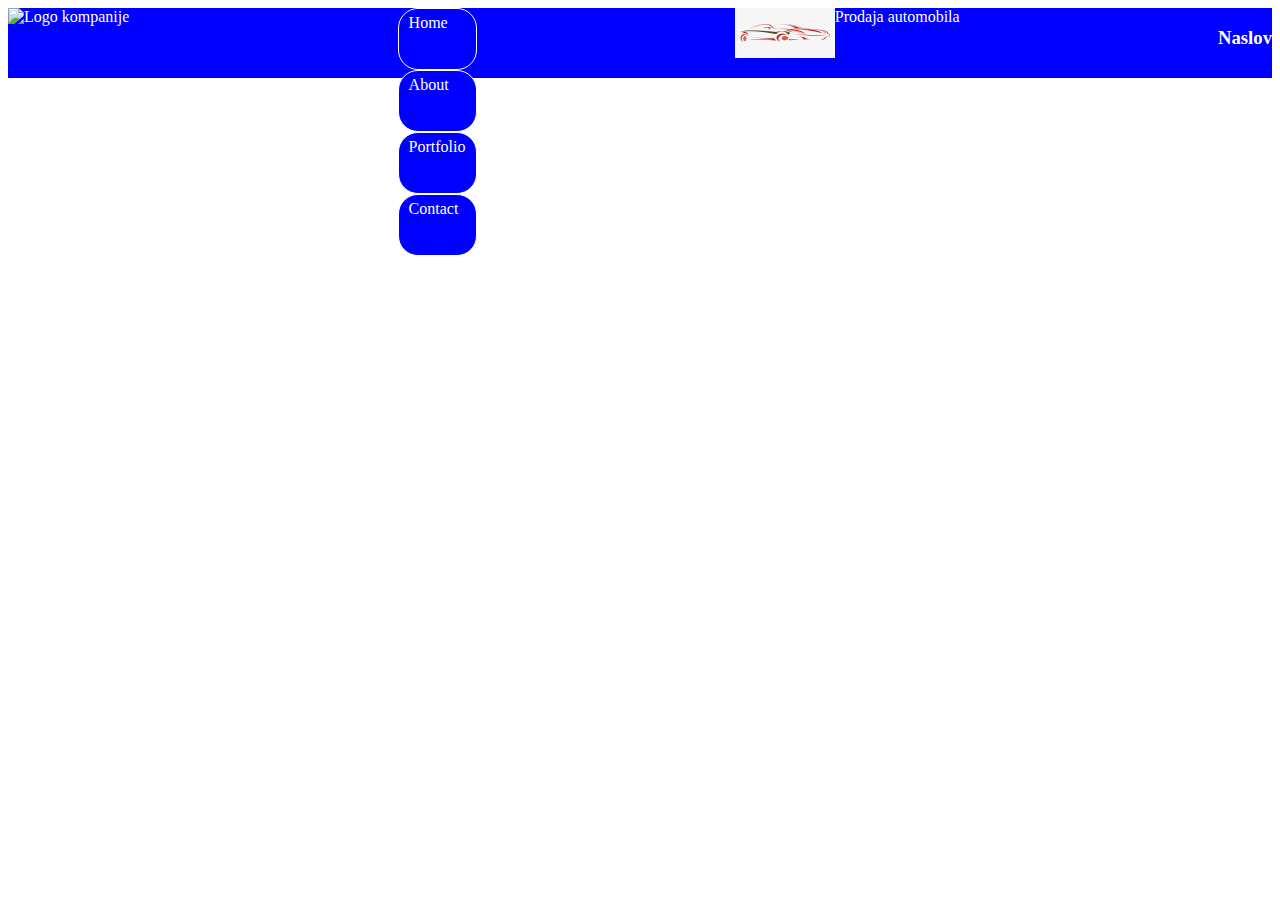
==== index.html @ 0a60b8e2 "Merge branch 'master' of https://github.com/Rastkocode/web-agencija" ====
<!DOCTYPE html>
<html lang="en">

<head>
    <meta charset="UTF-8">
    <meta name="viewport" content="width=device-width, initial-scale=1.0">
    <meta http-equiv="X-UA-Compatible" content="ie=edge">
    <link rel="stylesheet" href="css.css" type="text/css">
    <title>Cash and Car - dobrodošli</title>
</head>

<body>
    <div class="container">
        <div class="logo">
            <img src="" alt="Logo kompanije">
        </div>
        <nav class="container_1">
            <a href="index.html">Home</a>
            <a href="about.html">About</a>
            <a href="portfolio.html">Portfolio</a>
            <a href="contact.html">Contact</a>
        </nav>
    <body>
        <div class="container">
            <div class="logo">
                <img src="pics/logo.jpg" alt="Logo kompanije">
            </div>
            Prodaja automobila

    </div>
    <h3>Naslov</h3>

</body>

</html>
---- css.css ----
.container {
    background: blue;
    color: white;
    display: flex;
    flex-direction: row;
    justify-content: space-between;
    
}

.container_1 {
    
    
    height: 70px;
    flex-direction: row;
    justify-content: center;
    align-items: center;
}

.container_1 a {
    display: block;
    height: 50px;
    background: blue;
    color: white;
    text-decoration: none;
    margin-left: 10px;
    border: 1px solid white;
    border-radius: 20px;
    padding: 5px 10px;
}

.container_1 a:hover {
    background: darkblue;
    color: orange;
    text-transform: uppercase;
    
}

.logo img{
    height: 50px;
    width: 100px;
}

.meni img{
    height: 50px;
    width: 50px;
}
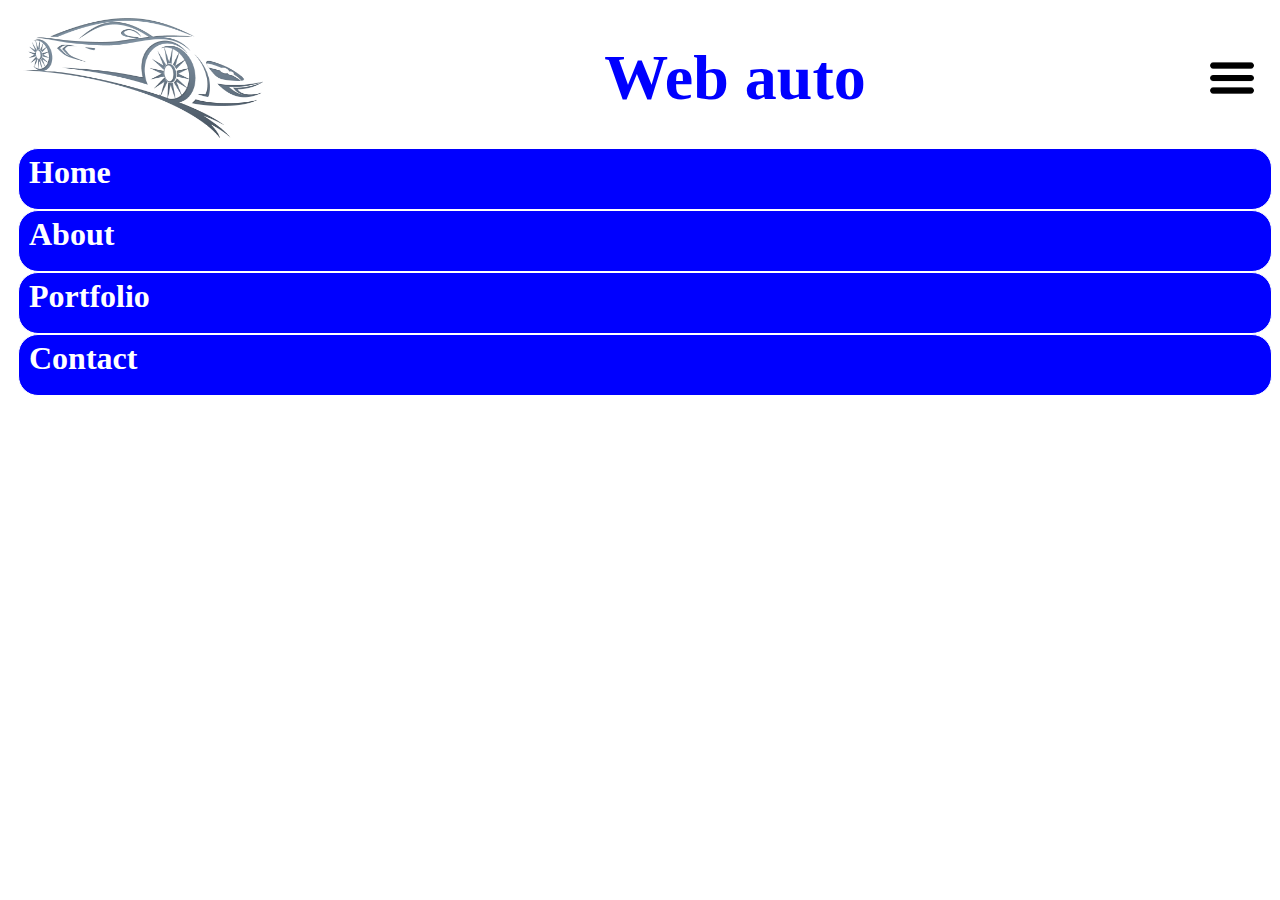
==== commit fce95f5f: "Promena dizajna navigacije" ====
--- a/index.html
+++ b/index.html
@@ -1,35 +1,35 @@
-<!DOCTYPE html>
-<html lang="en">
+<h1>
+    <html lang="en">
 
-<head>
-    <meta charset="UTF-8">
-    <meta name="viewport" content="width=device-width, initial-scale=1.0">
-    <meta http-equiv="X-UA-Compatible" content="ie=edge">
-    <link rel="stylesheet" href="css.css" type="text/css">
-    <title>Cash and Car - dobrodošli</title>
-</head>
+    <head>
+        <meta charset="UTF-8">
+        <meta name="viewport" content="width=device-width, initial-scale=1.0">
+        <meta http-equiv="X-UA-Compatible" content="ie=edge">
+        <link rel="stylesheet" href="css.css" type="text/css">
+        <title>Web Auto - dobrodošli</title>
+    </head>
 
-<body>
-    <div class="container">
-        <div class="logo">
-            <img src="" alt="Logo kompanije">
+    <body>
+        <div class="container">
+            <div class="logo">
+                <a href="#"><img src="pics/car_logo.png" alt="Logo kompanije"></a>
+            </div>
+            <h1>Web auto</h1>
+            <div class="meni">
+                <img src="pics/meni_slika.png" alt="Slika meni ikone">
+            </div>
         </div>
         <nav class="container_1">
-            <a href="index.html">Home</a>
+            <a href="#">Home</a>
             <a href="about.html">About</a>
             <a href="portfolio.html">Portfolio</a>
             <a href="contact.html">Contact</a>
         </nav>
-    <body>
-        <div class="container">
-            <div class="logo">
-                <img src="pics/logo.jpg" alt="Logo kompanije">
-            </div>
-            Prodaja automobila
 
-    </div>
-    <h3>Naslov</h3>
 
-</body>
 
-</html>+
+    </body>
+
+    </html>
+</h1>--- a/css.css
+++ b/css.css
@@ -1,9 +1,11 @@
 .container {
-    background: blue;
-    color: white;
+    background: white;
+    color: blue;
     display: flex;
     flex-direction: row;
     justify-content: space-between;
+    align-items: center;
+    height: 140px;
     
 }
 
@@ -36,11 +38,14 @@
 }
 
 .logo img{
-    height: 50px;
-    width: 100px;
+    height: 120px;
+    width: 240px;
+    margin-left: 15px;
+    
 }
 
 .meni img{
     height: 50px;
     width: 50px;
+    margin-right: 15px;
 }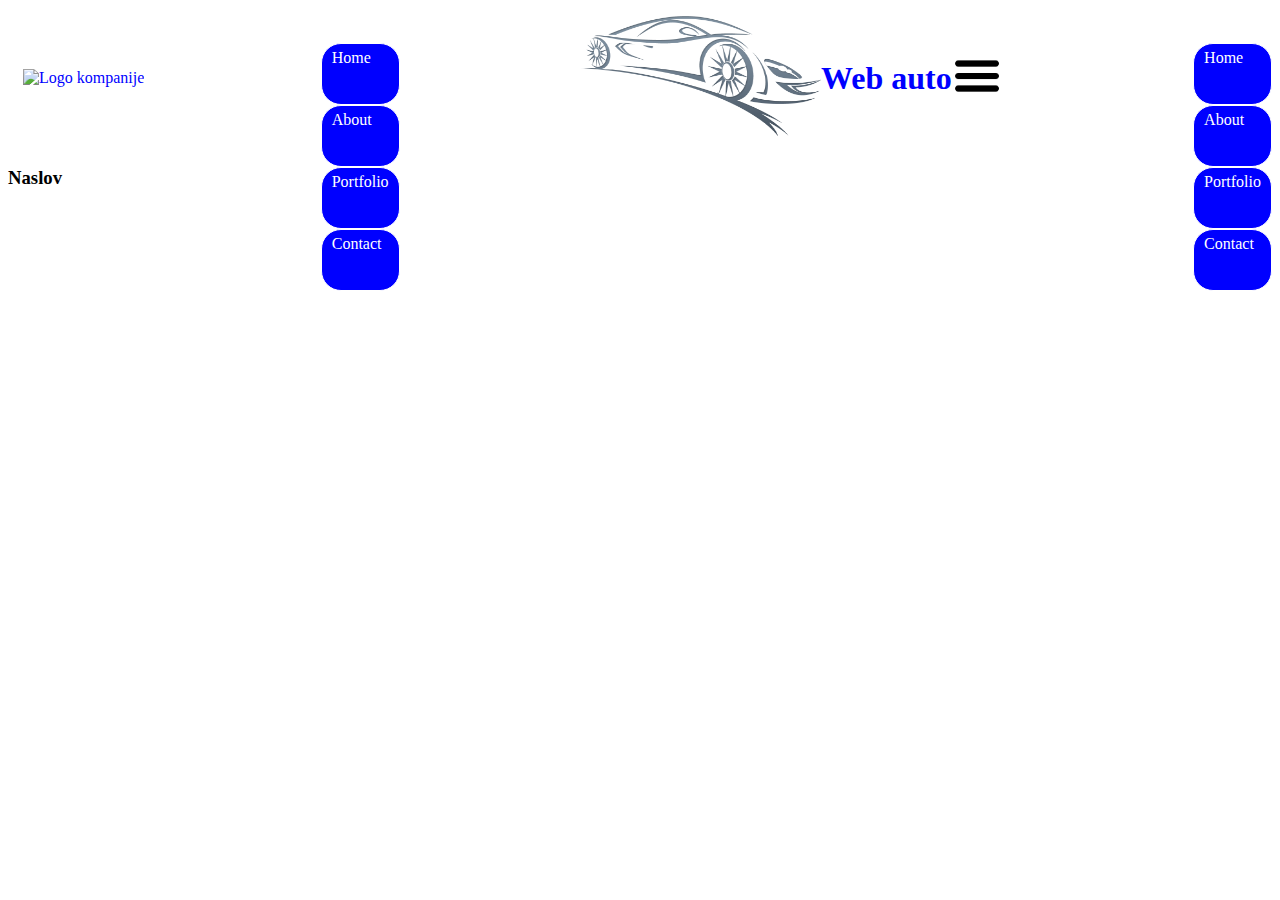
==== commit 84036e77: "Merge branch 'master' of https://github.com/Rastkocode/web-agencija" ====
--- a/index.html
+++ b/index.html
@@ -1,5 +1,5 @@
-<h1>
-    <html lang="en">
+<!DOCTYPE html>
+<html lang="en">
 
     <head>
         <meta charset="UTF-8">
@@ -9,6 +9,17 @@
         <title>Web Auto - dobrodošli</title>
     </head>
 
+<body>
+    <div class="container">
+        <div class="logo">
+            <img src="" alt="Logo kompanije">
+        </div>
+        <nav class="container_1">
+            <a href="index.html">Home</a>
+            <a href="about.html">About</a>
+            <a href="portfolio.html">Portfolio</a>
+            <a href="contact.html">Contact</a>
+        </nav>
     <body>
         <div class="container">
             <div class="logo">
@@ -28,8 +39,9 @@
 
 
 
+    </div>
+    <h3>Naslov</h3>
 
-    </body>
+</body>
 
-    </html>
-</h1>+</html>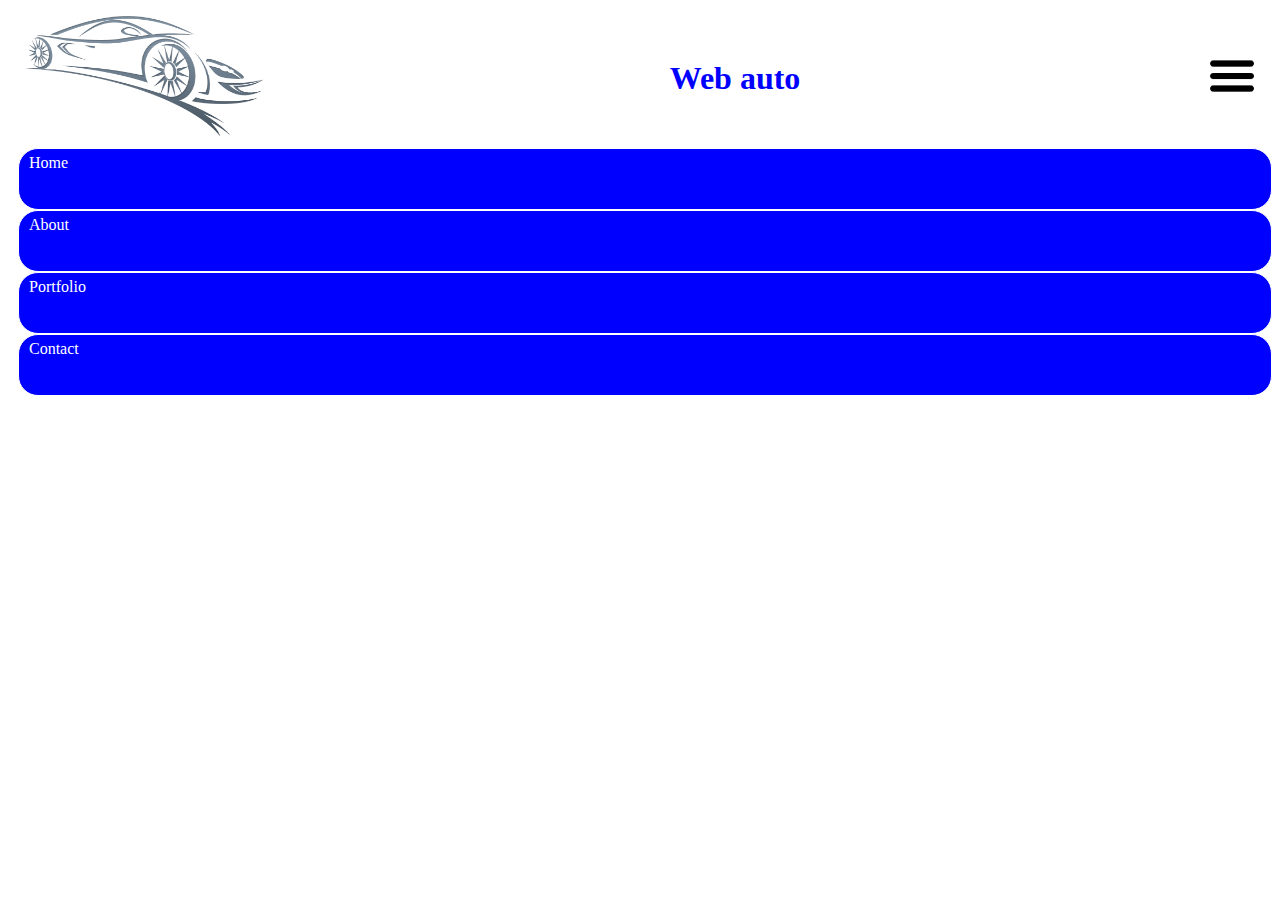
==== commit 69ec158a: "Nova promena" ====
--- a/index.html
+++ b/index.html
@@ -1,46 +1,35 @@
 <!DOCTYPE html>
 <html lang="en">
 
-    <head>
-        <meta charset="UTF-8">
-        <meta name="viewport" content="width=device-width, initial-scale=1.0">
-        <meta http-equiv="X-UA-Compatible" content="ie=edge">
-        <link rel="stylesheet" href="css.css" type="text/css">
-        <title>Web Auto - dobrodošli</title>
-    </head>
+<head>
+    <meta charset="UTF-8">
+    <meta name="viewport" content="width=device-width, initial-scale=1.0">
+    <meta http-equiv="X-UA-Compatible" content="ie=edge">
+    <link rel="stylesheet" href="css.css" type="text/css">
+    <title>Web Auto - dobrodošli</title>
+</head>
 
 <body>
     <div class="container">
         <div class="logo">
-            <img src="" alt="Logo kompanije">
+            <a href="#"><img src="pics/car_logo.png" alt="Logo kompanije"></a>
         </div>
-        <nav class="container_1">
-            <a href="index.html">Home</a>
-            <a href="about.html">About</a>
-            <a href="portfolio.html">Portfolio</a>
-            <a href="contact.html">Contact</a>
-        </nav>
-    <body>
-        <div class="container">
-            <div class="logo">
-                <a href="#"><img src="pics/car_logo.png" alt="Logo kompanije"></a>
-            </div>
-            <h1>Web auto</h1>
-            <div class="meni">
-                <img src="pics/meni_slika.png" alt="Slika meni ikone">
-            </div>
+        <h1>Web auto</h1>
+        <div class="meni">
+            <img src="pics/meni_slika.png" alt="Slika meni ikone">
         </div>
-        <nav class="container_1">
-            <a href="#">Home</a>
-            <a href="about.html">About</a>
-            <a href="portfolio.html">Portfolio</a>
-            <a href="contact.html">Contact</a>
-        </nav>
+    </div>
+    <nav class="container_1">
+        <a href="#">Home</a>
+        <a href="about.html">About</a>
+        <a href="portfolio.html">Portfolio</a>
+        <a href="contact.html">Contact</a>
+    </nav>
 
 
 
-    </div>
-    <h3>Naslov</h3>
+    
+
 
 </body>
 
--- a/css.css
+++ b/css.css
@@ -10,7 +10,6 @@
 }
 
 .container_1 {
-    
     
     height: 70px;
     flex-direction: row;
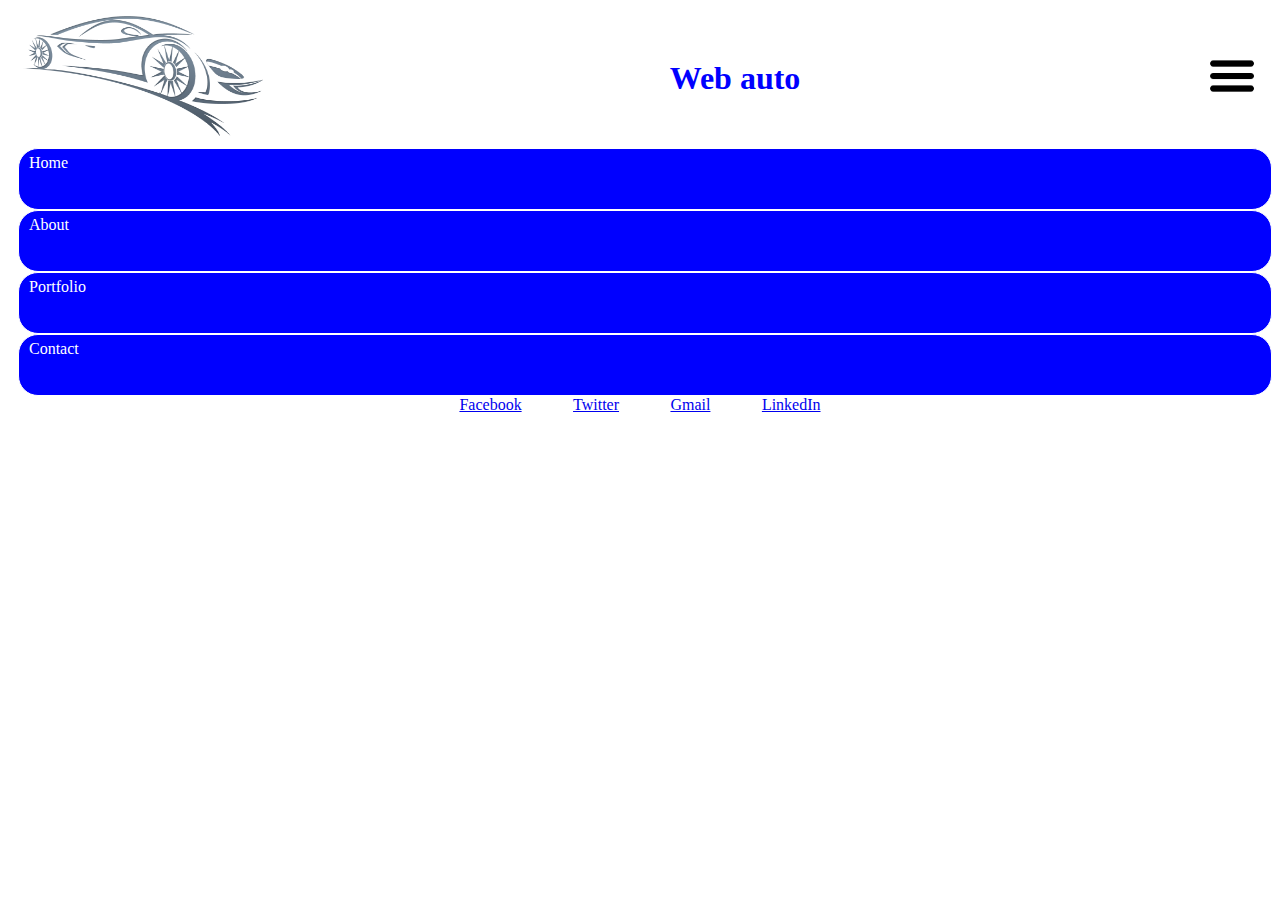
==== commit ac5efa3e: "Footer u index.html - u" ====
--- a/index.html
+++ b/index.html
@@ -26,6 +26,13 @@
         <a href="contact.html">Contact</a>
     </nav>
 
+    <footer class="footer">
+        <a href="index.html">Facebook</a>
+        <a href="about.html">Twitter</a>
+        <a href="portfolio.html">Gmail</a>
+        <a href="contact.html">LinkedIn</a>
+    </footer>
+
 
 
     
--- a/css.css
+++ b/css.css
@@ -11,7 +11,6 @@
 
 .container_1 {
     
-    height: 70px;
     flex-direction: row;
     justify-content: center;
     align-items: center;
@@ -47,4 +46,13 @@
     height: 50px;
     width: 50px;
     margin-right: 15px;
+}
+
+.footer {
+
+    display: flex;
+    flex-direction: row;
+    justify-content: space-evenly;
+    padding-left: 400px;
+    padding-right: 400px;
 }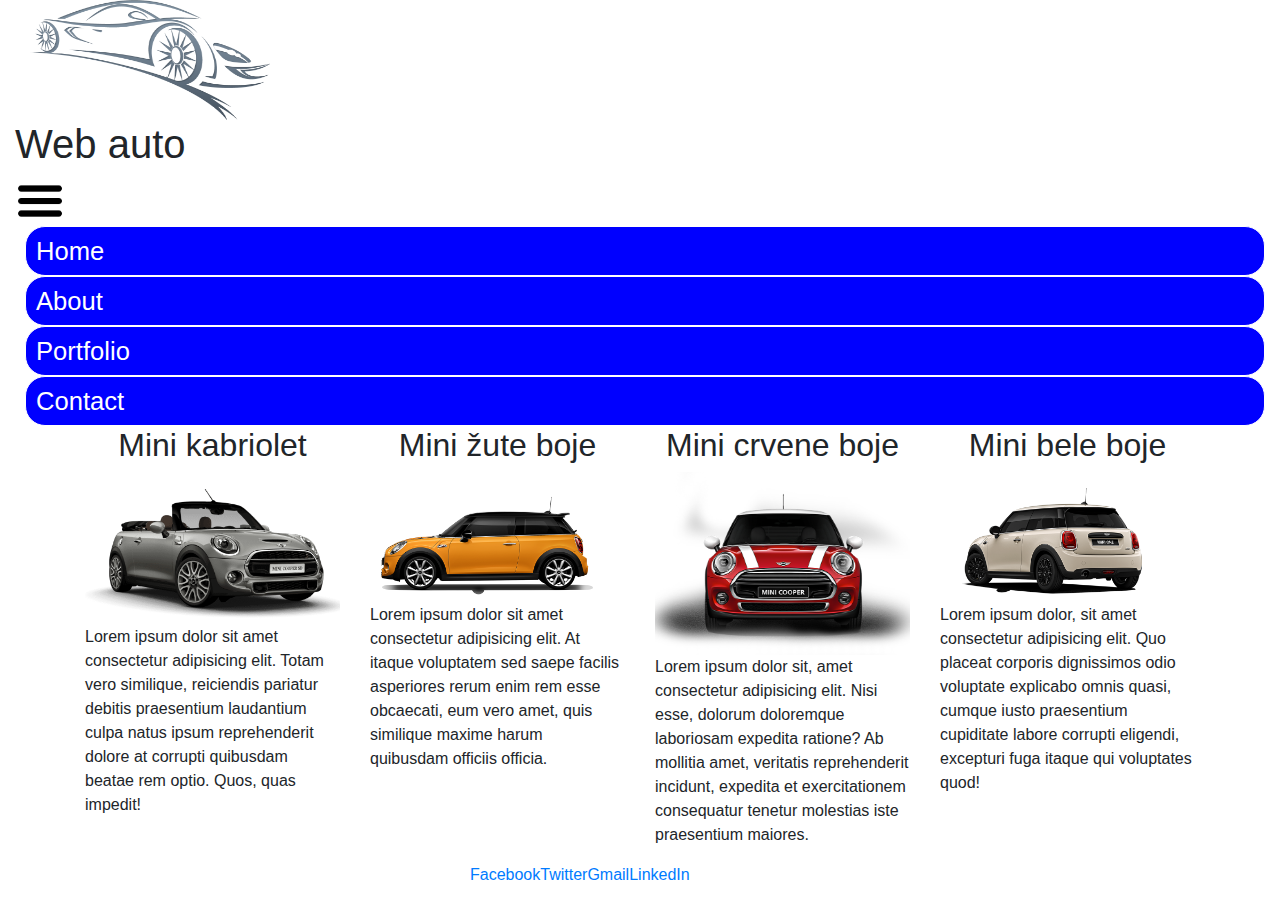
==== commit 866e8316: "verzija sa časa" ====
--- a/index.html
+++ b/index.html
@@ -5,38 +5,93 @@
     <meta charset="UTF-8">
     <meta name="viewport" content="width=device-width, initial-scale=1.0">
     <meta http-equiv="X-UA-Compatible" content="ie=edge">
+    <link rel="stylesheet" href="https://stackpath.bootstrapcdn.com/bootstrap/4.4.1/css/bootstrap.min.css"
+        integrity="sha384-Vkoo8x4CGsO3+Hhxv8T/Q5PaXtkKtu6ug5TOeNV6gBiFeWPGFN9MuhOf23Q9Ifjh" crossorigin="anonymous">
     <link rel="stylesheet" href="css.css" type="text/css">
     <title>Web Auto - dobrodošli</title>
 </head>
 
 <body>
-    <div class="container">
-        <div class="logo">
-            <a href="#"><img src="pics/car_logo.png" alt="Logo kompanije"></a>
+    <div class="container-fluid">
+
+        <div class="row">
+            <div class="col-12">
+                <div class="logo">
+                    <a href="#"><img src="pics/car_logo.png" alt="Logo kompanije"></a>
+                </div>
+                <h1>Web auto</h1>
+                <div class="meni">
+                    <img src="pics/meni_slika.png" alt="Slika meni ikone">
+                </div>
+            </div>
         </div>
-        <h1>Web auto</h1>
-        <div class="meni">
-            <img src="pics/meni_slika.png" alt="Slika meni ikone">
+
+        <nav class="container_1">
+            <a href="#">Home</a>
+            <a href="about.html">About</a>
+            <a href="portfolio.html">Portfolio</a>
+            <a href="contact.html">Contact</a>
+        </nav>
+
+        <div class="container">
+            <div class="row">
+                <div class="col-12 col-md-6 col-lg-4 col-xl-3">
+                    <h2>Mini kabriolet</h2>
+                    <img class="img-fluid" src="pics/mini_cabrio.png" alt="Slika Mini kabriolet">
+                    <p>
+                        Lorem ipsum dolor sit amet consectetur adipisicing elit. Totam vero similique, reiciendis
+                        pariatur
+                        debitis praesentium laudantium culpa natus ipsum reprehenderit dolore at corrupti quibusdam
+                        beatae rem
+                        optio. Quos, quas impedit!
+                    </p>
+                </div>
+
+
+                <div class="col-12 col-md-6 col-lg-4 col-xl-3">
+                    <h2>Mini žute boje</h2>
+                    <img class="img-fluid" src="pics/mini_zuti.png" alt="Slika Mini žute boje">
+                    <p>Lorem ipsum dolor sit amet consectetur adipisicing elit. At itaque voluptatem sed saepe facilis
+                        asperiores rerum enim rem esse obcaecati, eum vero amet, quis similique maxime harum quibusdam
+                        officiis
+                        officia.</p>
+                </div>
+
+                <div class="col-12 col-md-6 col-lg-4 col-xl-3">
+                    <h2>Mini crvene boje</h2>
+                    <img class="img-fluid" src="pics/mini_crveni.png" alt="Slika Mini crvene boje">
+                    <p>Lorem ipsum dolor sit, amet consectetur adipisicing elit. Nisi esse, dolorum doloremque
+                        laboriosam
+                        expedita ratione? Ab mollitia amet, veritatis reprehenderit incidunt, expedita et exercitationem
+                        consequatur tenetur molestias iste praesentium maiores.</p>
+                </div>
+                <div class="col-12 col-md-6 col-lg-4 col-xl-3">
+                    <h2>Mini bele boje</h2>
+                    <img class="img-fluid" src="pics/mini_beli.png" alt="Slika Mini bele boje">
+                    <p>Lorem ipsum dolor, sit amet consectetur adipisicing elit. Quo placeat corporis dignissimos odio
+                        voluptate explicabo omnis quasi, cumque iusto praesentium cupiditate labore corrupti eligendi,
+                        excepturi fuga itaque qui voluptates quod!</p>
+                </div>
+
+                <footer class="footer">
+                    <a href="index.html">Facebook</a>
+                    <a href="about.html">Twitter</a>
+                    <a href="portfolio.html">Gmail</a>
+                    <a href="contact.html">LinkedIn</a>
+                </footer>
+            </div>
         </div>
     </div>
-    <nav class="container_1">
-        <a href="#">Home</a>
-        <a href="about.html">About</a>
-        <a href="portfolio.html">Portfolio</a>
-        <a href="contact.html">Contact</a>
-    </nav>
 
-    <footer class="footer">
-        <a href="index.html">Facebook</a>
-        <a href="about.html">Twitter</a>
-        <a href="portfolio.html">Gmail</a>
-        <a href="contact.html">LinkedIn</a>
-    </footer>
-
-
-
-    
-
+    <script src="https://code.jquery.com/jquery-3.4.1.slim.min.js"
+        integrity="sha384-J6qa4849blE2+poT4WnyKhv5vZF5SrPo0iEjwBvKU7imGFAV0wwj1yYfoRSJoZ+n"
+        crossorigin="anonymous"></script>
+    <script src="https://cdn.jsdelivr.net/npm/popper.js@1.16.0/dist/umd/popper.min.js"
+        integrity="sha384-Q6E9RHvbIyZFJoft+2mJbHaEWldlvI9IOYy5n3zV9zzTtmI3UksdQRVvoxMfooAo"
+        crossorigin="anonymous"></script>
+    <script src="https://stackpath.bootstrapcdn.com/bootstrap/4.4.1/js/bootstrap.min.js"
+        integrity="sha384-wfSDF2E50Y2D1uUdj0O3uMBJnjuUD4Ih7YwaYd1iqfktj0Uod8GCExl3Og8ifwB6"
+        crossorigin="anonymous"></script>
 
 </body>
 
--- a/css.css
+++ b/css.css
@@ -1,16 +1,8 @@
-.container {
-    background: white;
-    color: blue;
-    display: flex;
-    flex-direction: row;
-    justify-content: space-between;
-    align-items: center;
-    height: 140px;
-    
-}
+
+
 
 .container_1 {
-    
+    font-size: 1.6em;
     flex-direction: row;
     justify-content: center;
     align-items: center;
@@ -55,4 +47,8 @@
     justify-content: space-evenly;
     padding-left: 400px;
     padding-right: 400px;
-}+}
+h2 {
+    text-align: center;
+}
+
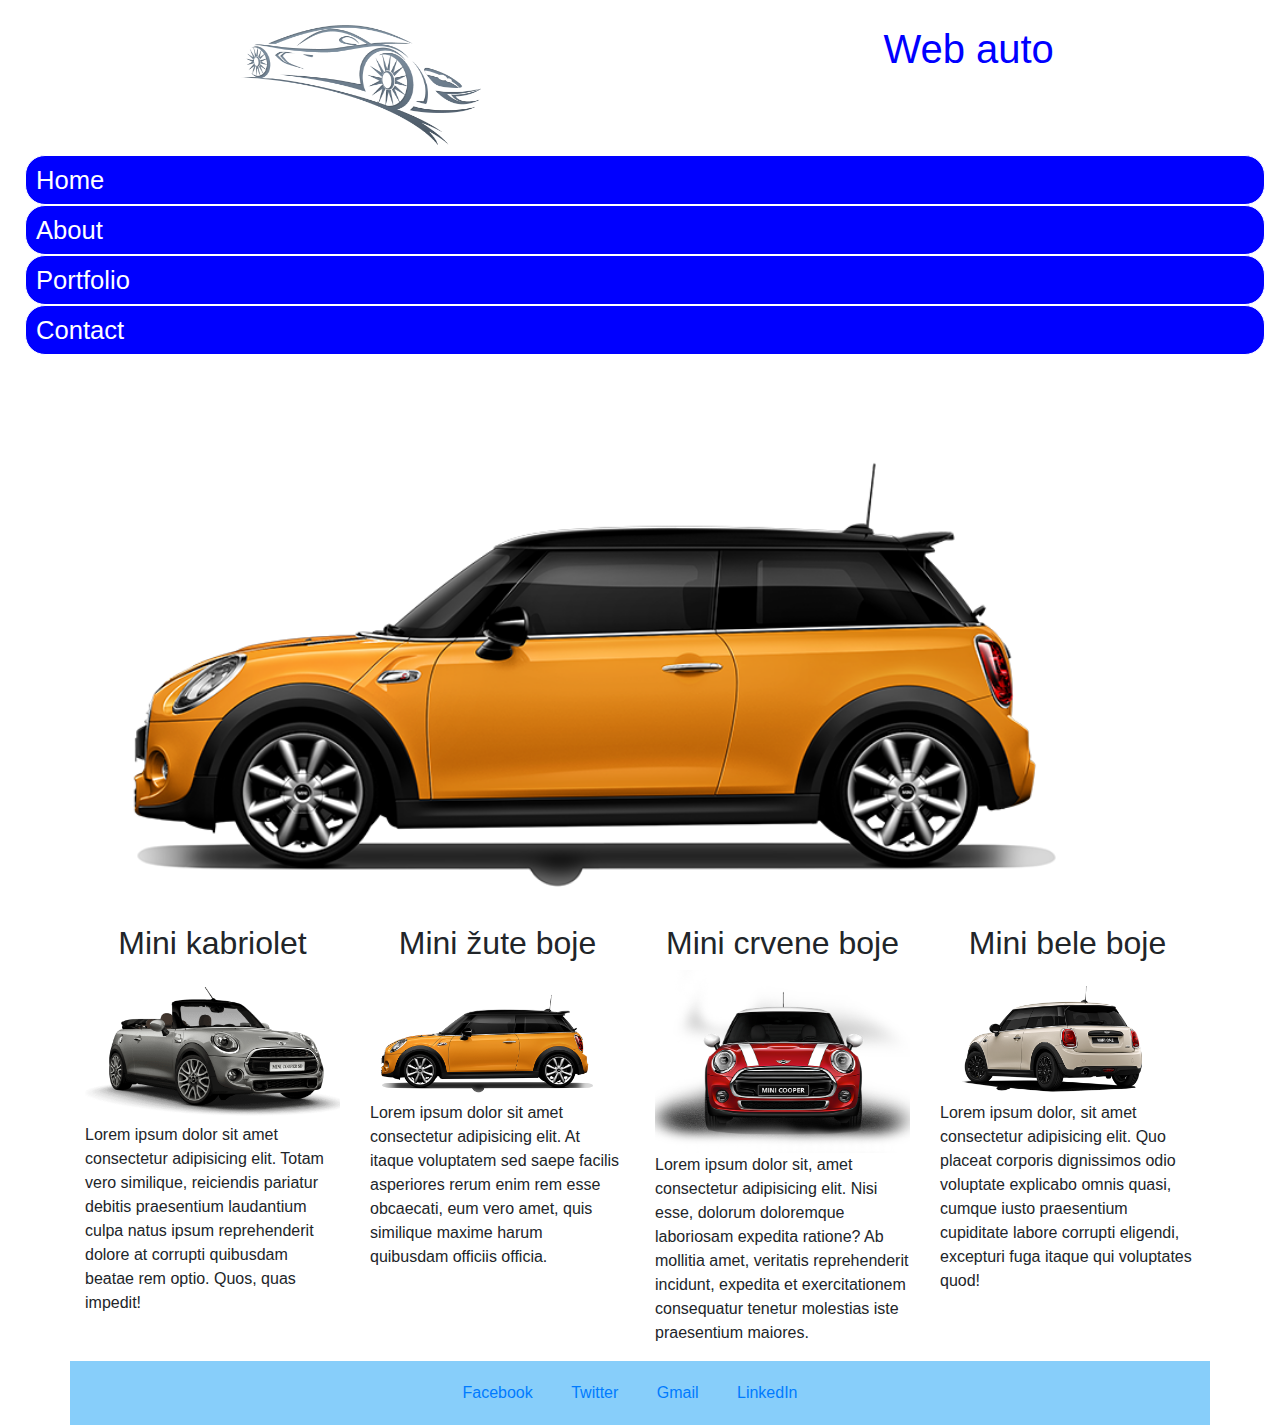
==== commit 616226de: "Nova verzija" ====
--- a/index.html
+++ b/index.html
@@ -13,27 +13,52 @@
 
 <body>
     <div class="container-fluid">
-
-        <div class="row">
-            <div class="col-12">
-                <div class="logo">
-                    <a href="#"><img src="pics/car_logo.png" alt="Logo kompanije"></a>
-                </div>
-                <h1>Web auto</h1>
-                <div class="meni">
-                    <img src="pics/meni_slika.png" alt="Slika meni ikone">
-                </div>
+        <div class="header">           
+            <div class="logo">
+                <a href="#"><img src="pics/car_logo.png" alt="Logo kompanije"></a>
             </div>
+            <h1>Web auto</h1>                   
         </div>
 
         <nav class="container_1">
-            <a href="#">Home</a>
-            <a href="about.html">About</a>
-            <a href="portfolio.html">Portfolio</a>
-            <a href="contact.html">Contact</a>
+            <div class="row">
+                <div class="col-12">
+                    <a href="#">Home</a>
+                    <a href="about.html">About</a>
+                    <a href="portfolio.html">Portfolio</a>
+                    <a href="contact.html">Contact</a>
+                </div>
+            </div>
         </nav>
 
         <div class="container">
+
+<div id="carousel" class="carousel slide" data-ride="carousel">
+        <ol class="carousel-indicators">
+          <li data-target="#carousel" data-slide-to="0" class="active"></li>
+          <li data-target="#carousel" data-slide-to="1"></li>
+          
+        </ol>
+        <div class="carousel-inner">
+          <div class="carousel-item active">
+            <img src="pics/mini_zuti.png" class="d-block w-100" alt="slika žuti">
+          </div>
+          <div class="carousel-item">
+            <img src="pics/mini_beli.png" class="d-block w-100" alt="beli mini">
+          </div>
+          
+        </div>
+        <a class="carousel-control-prev" href="#carouselExampleIndicators" role="button" data-slide="prev">
+          <span class="carousel-control-prev-icon" aria-hidden="true"></span>
+          <span class="sr-only">Previous</span>
+        </a>
+        <a class="carousel-control-next" href="#carouselExampleIndicators" role="button" data-slide="next">
+          <span class="carousel-control-next-icon" aria-hidden="true"></span>
+          <span class="sr-only">Next</span>
+        </a>
+      </div>
+
+
             <div class="row">
                 <div class="col-12 col-md-6 col-lg-4 col-xl-3">
                     <h2>Mini kabriolet</h2>
@@ -73,14 +98,16 @@
                         excepturi fuga itaque qui voluptates quod!</p>
                 </div>
 
-                <footer class="footer">
+                <footer class="container-fluid footer">
                     <a href="index.html">Facebook</a>
                     <a href="about.html">Twitter</a>
                     <a href="portfolio.html">Gmail</a>
                     <a href="contact.html">LinkedIn</a>
+                    
                 </footer>
             </div>
         </div>
+
     </div>
 
     <script src="https://code.jquery.com/jquery-3.4.1.slim.min.js"
--- a/css.css
+++ b/css.css
@@ -1,4 +1,11 @@
-
+.header {
+    display: flex;
+    flex-direction: row;
+    justify-content: space-around;
+    padding: 25px 10px 10px;
+    color: blue;
+    font-weight: bold;
+}
 
 
 .container_1 {
@@ -42,13 +49,25 @@
 
 .footer {
 
-    display: flex;
-    flex-direction: row;
-    justify-content: space-evenly;
-    padding-left: 400px;
-    padding-right: 400px;
+    display: inline-block;
+    padding: 20px;
+    background: lightskyblue;
+    text-align: center;
+    
+    
+}
+    
+
+.footer a {
+    padding: 5px;
+    border: 2px solid lightskyblue;
+    margin-right: 20px;
+}
+.footer a:hover {
+    text-decoration: none;
+    border: 2px solid white;
+    color: white;
 }
 h2 {
     text-align: center;
 }
-
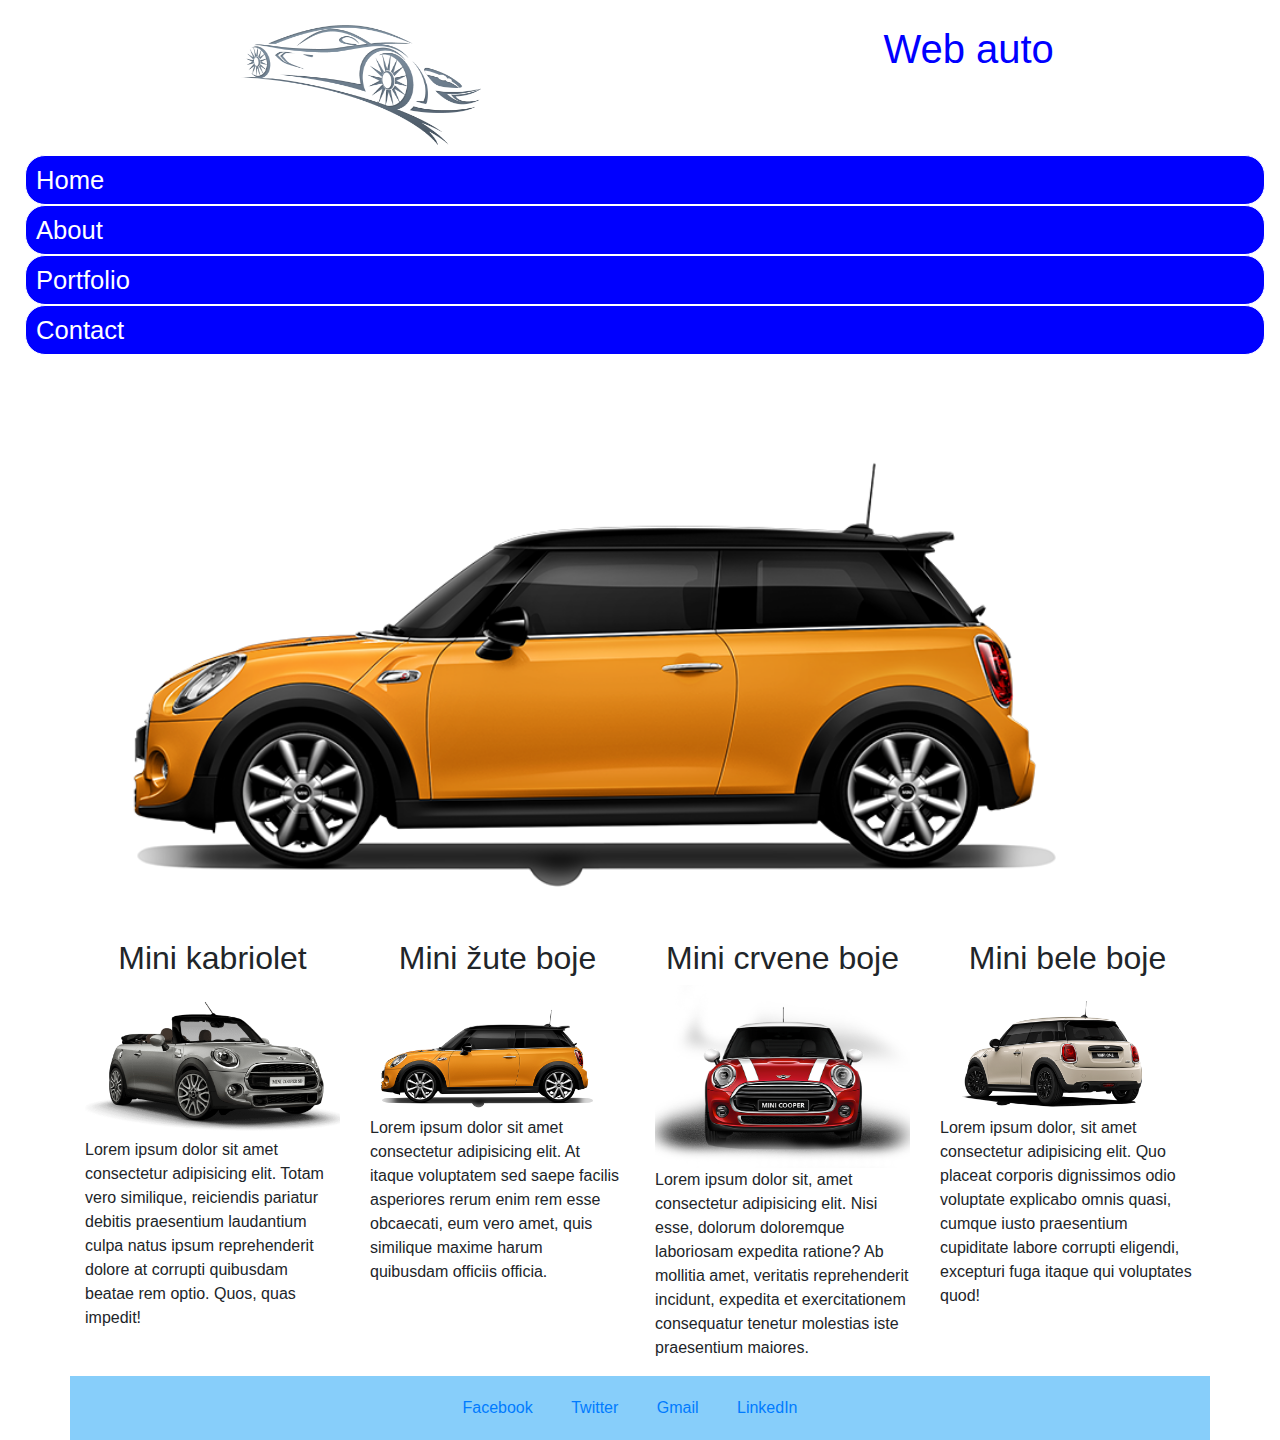
==== commit 35ad3da7: "sredjenje_fotografije" ====
--- a/index.html
+++ b/index.html
@@ -13,11 +13,11 @@
 
 <body>
     <div class="container-fluid">
-        <div class="header">           
+        <div class="header">
             <div class="logo">
                 <a href="#"><img src="pics/car_logo.png" alt="Logo kompanije"></a>
             </div>
-            <h1>Web auto</h1>                   
+            <h1>Web auto</h1>
         </div>
 
         <nav class="container_1">
@@ -33,36 +33,37 @@
 
         <div class="container">
 
-<div id="carousel" class="carousel slide" data-ride="carousel">
-        <ol class="carousel-indicators">
-          <li data-target="#carousel" data-slide-to="0" class="active"></li>
-          <li data-target="#carousel" data-slide-to="1"></li>
-          
-        </ol>
-        <div class="carousel-inner">
-          <div class="carousel-item active">
-            <img src="pics/mini_zuti.png" class="d-block w-100" alt="slika žuti">
-          </div>
-          <div class="carousel-item">
-            <img src="pics/mini_beli.png" class="d-block w-100" alt="beli mini">
-          </div>
-          
-        </div>
-        <a class="carousel-control-prev" href="#carouselExampleIndicators" role="button" data-slide="prev">
-          <span class="carousel-control-prev-icon" aria-hidden="true"></span>
-          <span class="sr-only">Previous</span>
-        </a>
-        <a class="carousel-control-next" href="#carouselExampleIndicators" role="button" data-slide="next">
-          <span class="carousel-control-next-icon" aria-hidden="true"></span>
-          <span class="sr-only">Next</span>
-        </a>
-      </div>
+            <div id="carousel" class="carousel slide" data-ride="carousel">
+                <ol class="carousel-indicators">
+                    <li data-target="#carousel" data-slide-to="0" class="active"></li>
+                    <li data-target="#carousel" data-slide-to="1"></li>
+
+                </ol>
+                <div class="carousel-inner">
+                    <div class="carousel-item active">
+                        <img src="pics/mini_zuti.png" class="d-block w-100" alt="slika žuti">
+                    </div>
+                    <div class="carousel-item">
+                        <img src="pics/mini_beli.png" class="d-block w-100" alt="beli mini">
+                    </div>
+
+                </div>
+                <a class="carousel-control-prev" href="#carouselExampleIndicators" role="button" data-slide="prev">
+                    <span class="carousel-control-prev-icon" aria-hidden="true"></span>
+                    <span class="sr-only">Previous</span>
+                </a>
+                <a class="carousel-control-next" href="#carouselExampleIndicators" role="button" data-slide="next">
+                    <span class="carousel-control-next-icon" aria-hidden="true"></span>
+                    <span class="sr-only">Next</span>
+                </a>
+            </div>
 
 
             <div class="row">
                 <div class="col-12 col-md-6 col-lg-4 col-xl-3">
                     <h2>Mini kabriolet</h2>
-                    <img class="img-fluid" src="pics/mini_cabrio.png" alt="Slika Mini kabriolet">
+                    <a href="pics/mini_cabrio.png" data-toggle="tooltip" title="Klikni za veću sliku"><img
+                            class="img-fluid" src="pics/mini_cabrio.png" alt="Slika Mini kabriolet"></a>
                     <p>
                         Lorem ipsum dolor sit amet consectetur adipisicing elit. Totam vero similique, reiciendis
                         pariatur
@@ -75,7 +76,8 @@
 
                 <div class="col-12 col-md-6 col-lg-4 col-xl-3">
                     <h2>Mini žute boje</h2>
-                    <img class="img-fluid" src="pics/mini_zuti.png" alt="Slika Mini žute boje">
+                    <a href="pics/mini_zuti.png" data-toggle="tooltip" title="Klikni za veću sliku"><img
+                            class="img-fluid" src="pics/mini_zuti.png" alt="Slika Mini žute boje"></a>
                     <p>Lorem ipsum dolor sit amet consectetur adipisicing elit. At itaque voluptatem sed saepe facilis
                         asperiores rerum enim rem esse obcaecati, eum vero amet, quis similique maxime harum quibusdam
                         officiis
@@ -84,7 +86,8 @@
 
                 <div class="col-12 col-md-6 col-lg-4 col-xl-3">
                     <h2>Mini crvene boje</h2>
-                    <img class="img-fluid" src="pics/mini_crveni.png" alt="Slika Mini crvene boje">
+                    <a href="pics/mini_crveni.png" data-toggle="tooltip" title="Klikni za veću sliku"><img
+                            class="img-fluid" src="pics/mini_crveni.png" alt="Slika Mini crvene boje"></a>
                     <p>Lorem ipsum dolor sit, amet consectetur adipisicing elit. Nisi esse, dolorum doloremque
                         laboriosam
                         expedita ratione? Ab mollitia amet, veritatis reprehenderit incidunt, expedita et exercitationem
@@ -92,7 +95,8 @@
                 </div>
                 <div class="col-12 col-md-6 col-lg-4 col-xl-3">
                     <h2>Mini bele boje</h2>
-                    <img class="img-fluid" src="pics/mini_beli.png" alt="Slika Mini bele boje">
+                    <a href="pics/mini_beli.png" data-toggle="tooltip" title="Klikni za veću sliku"> <img
+                            class="img-fluid" src="pics/mini_beli.png" alt="Slika Mini bele boje"></a>
                     <p>Lorem ipsum dolor, sit amet consectetur adipisicing elit. Quo placeat corporis dignissimos odio
                         voluptate explicabo omnis quasi, cumque iusto praesentium cupiditate labore corrupti eligendi,
                         excepturi fuga itaque qui voluptates quod!</p>
@@ -103,7 +107,7 @@
                     <a href="about.html">Twitter</a>
                     <a href="portfolio.html">Gmail</a>
                     <a href="contact.html">LinkedIn</a>
-                    
+
                 </footer>
             </div>
         </div>
--- a/css.css
+++ b/css.css
@@ -71,3 +71,14 @@
 h2 {
     text-align: center;
 }
+
+div.carousel {
+    margin-bottom: 15px;
+}
+ 
+/* @media only screen and (min-width: 768px) {
+   nav.container_1 a {
+          display: inline-block;
+          
+      }
+ } */
